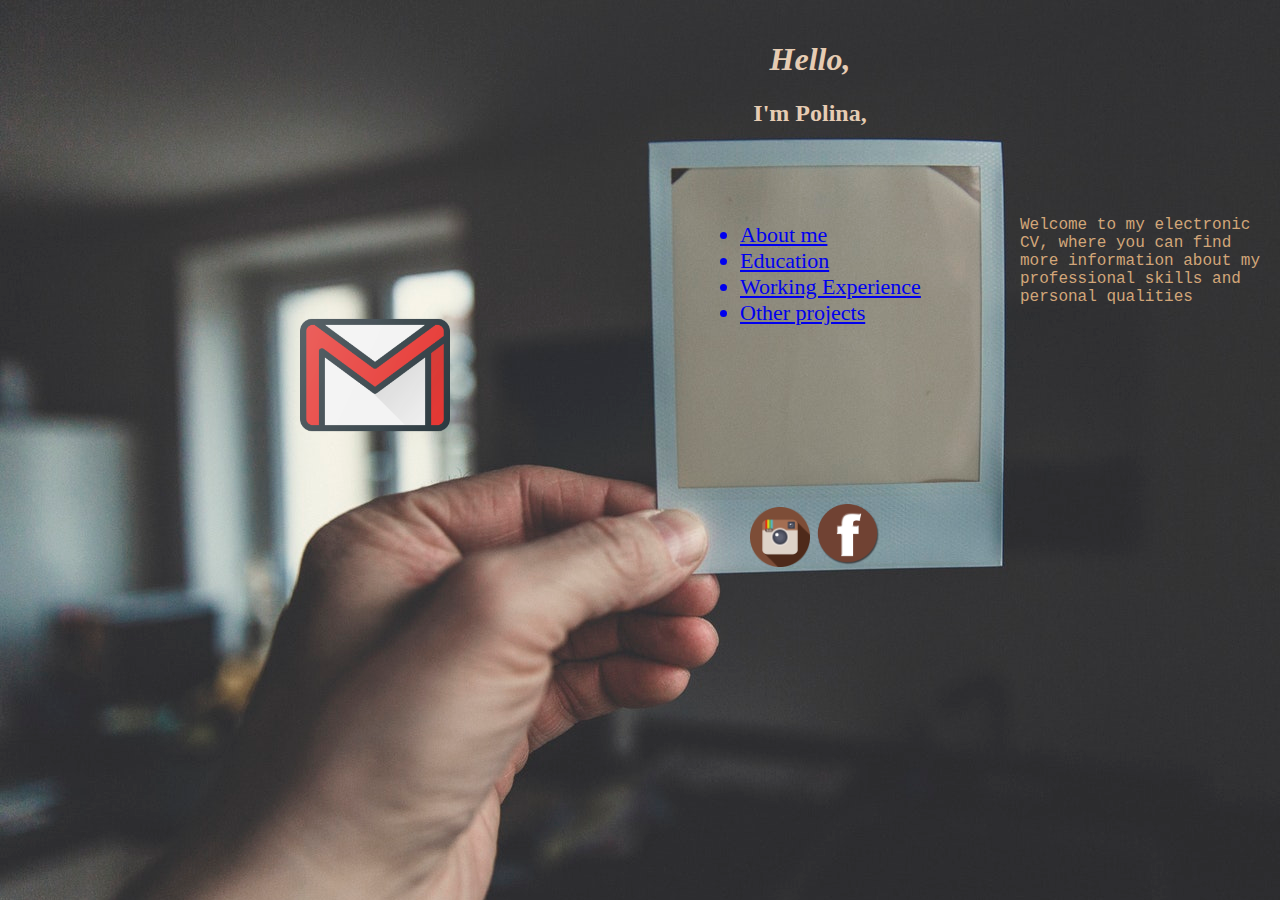
==== index.html @ 61243398 "Add files via upload" ====
<!DOCTYPE html>
<html>
	<head>
		<link rel="stylesheet" type="text/css" href="style.css">
	</head>
					<body background="fonn.jpg">
				<div id="container">
			<div id="intro">
		<title>Polina Lynova</title>
		<h1> <em> Hello, </em> <h1>
		<h2>I'm Polina, <br> </br> </h2>
		</div>
		<div>
		<p id="ryba">Welcome 
		to my electronic CV,
		where you can find more 
		information about my professional 
		skills and personal qualities</p>
			</div>
			</div>
						<div id="yo">
		<ul>
		<a href="about me.html" target="_blank">
										<li>About me</li></a>
										
		<a href="education.html" target="_blank"><li>Education</li>
		<a href="working experience.html" target="_blank"><li>Working Experience</li></a>
		<a href="other projects.html" target="_blank"><li>Other projects</li><a>
		</ul>
						</div>
								<div id="mykyt"> 
									<a href="mailto:lynova.taraz@gmail.com" target="_blank">
										<img src="gmail.png" width="150" height="150" border="0"></a>
											</div>

					<footer id="pups">
		<a href="https://www.instagram.com/worsegun/" target="_blank">
		<img src="inst1.png" width="60" height="60" border="0"></a>

		<a href="https://www.facebook.com/profile.php?id=100010182964223" target="_blank">
		<img src="fcb2.png" width="67" height="67" border="0"></a>
					</footer>
</body>
</html>
---- style.css ----
#container{
	width:1100px;
	margin: 0, auto;
	padding: 10px;
}
body{
margin: 0;
	padding: 0px;
}
h1, h2 {
	text-align: center;
}
#intro {
	padding-top: 10px;
	padding-left: 500px;
	color:#e6ccb3;
	font-family:Snell Roundhand, cursive;
}
#yo{
	width: 500px;
  height: 200px;
  position: absolute;
  top: 200px;
  left: 700px;
	color:black;
	font-family:'Libre Baskerville', serif;
	font-size: 22px;
}

#ryba {
  width: 250px;
  height: 90px;
  position: absolute;
  top: 200px;
  left: 1020px;
  color: #d2a679;
  font-family: "Courier";
}
#pups{
	position: absolute;
  top: 500px;
  left: 750px;
}
#mykyt {
position: absolute;
top: 300px;
  left: 300px;
}
.column{
width: 50%;
background-color: #ffdec0;
background-size: 100% 100%;
height:100%;
}
#hi{
position: absolute;

}
#lol{
position: absolute;
top: 100px;
  left: 150px;
}
#about{
	position: absolute;
top: 100px;
  left: 900px;
  width: 250px;
  height: 90px;
font-family: Palatino, serif
}
#priv{
	position: absolute;
top: 10px;
  left: 1250px;
}
#love{
	position: absolute;
top: 200px;
  left: 700px;
  size: 1000px;
}
#brisk{
	position: absolute;
top: 100px;
  left: 150px;
}
#work{
	position: absolute;
top: 550px;
  left: 900px;
  width: 300px;
  height: 90px;
font-family: Palatino, serif;
color: #FFB6C1; 
background-color: white;
font-size: 22px;
}
#puk{
	position: absolute;
top: 550px;
  left: 150px;
}
#oru{
	position: absolute;
top: 1450px;
  left: 150px;
}
#hip{
	position: absolute;
top: 970px;
  left: 150px;
}
#me{
	position: absolute;
top: 110px;
  left: 150px;
}
#bak{
	position: absolute;
top: 200px;
  left: 700px;
  size: 1000px;
}
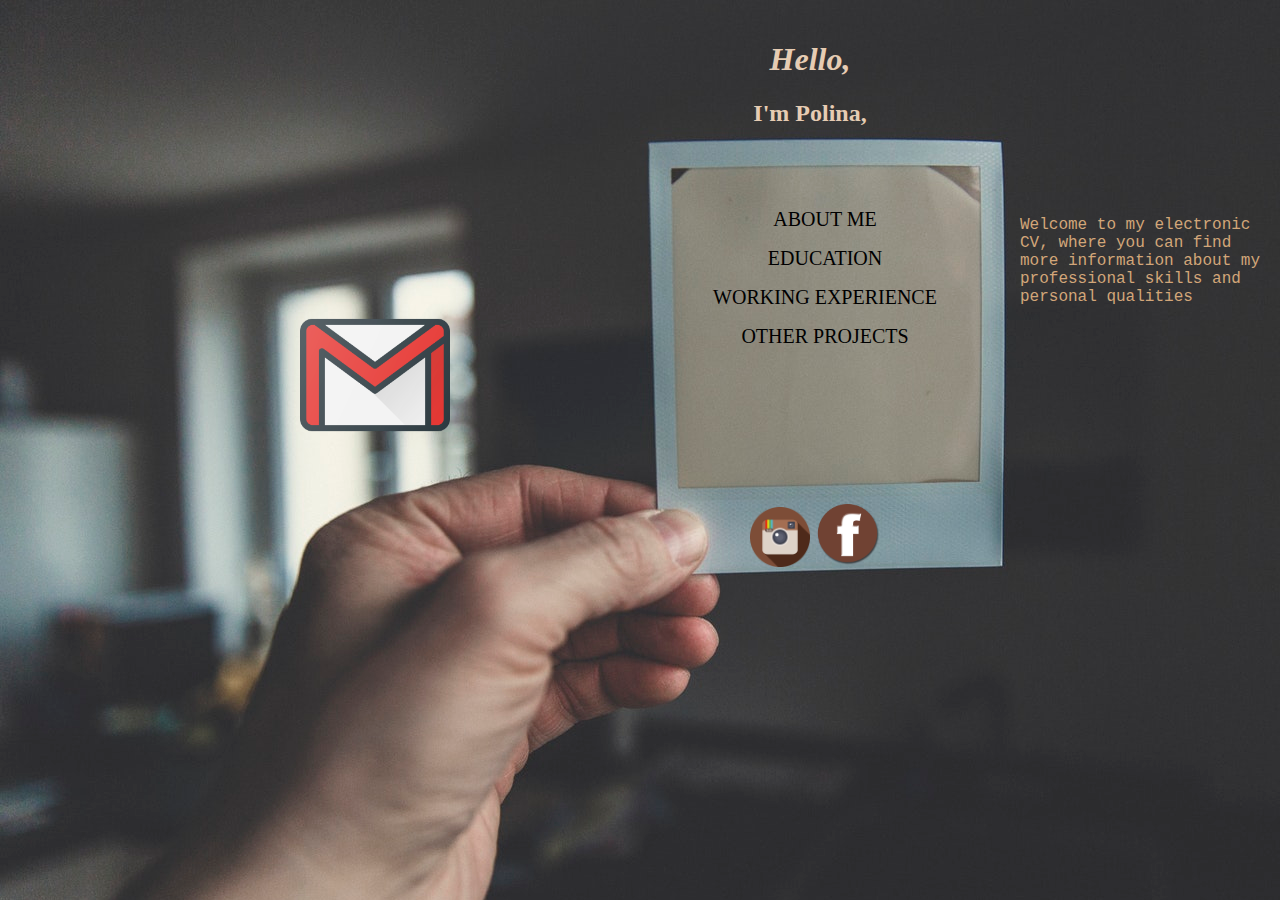
==== commit f465dc1c: "Add files via upload" ====
--- a/index.html
+++ b/index.html
@@ -19,13 +19,11 @@
 			</div>
 			</div>
 						<div id="yo">
-		<ul>
-		<a href="about me.html" target="_blank">
-										<li>About me</li></a>
-										
-		<a href="education.html" target="_blank"><li>Education</li>
-		<a href="working experience.html" target="_blank"><li>Working Experience</li></a>
-		<a href="other projects.html" target="_blank"><li>Other projects</li><a>
+		<ul id="nav">
+			<li><a href="about me.html" target="_blank" id="navi">About me</a></li>
+			<li><a href="education.html" target="_blank" id="navi">Education</a></li>
+			<li><a href="working experience.html" target="_blank" id="navi">Working Experience</li></a>
+			<li><a href="other projects.html" target="_blank" id="navi">Other projects</a></li>
 		</ul>
 						</div>
 								<div id="mykyt"> 
@@ -33,12 +31,12 @@
 										<img src="gmail.png" width="150" height="150" border="0"></a>
 											</div>
 
-					<footer id="pups">
-		<a href="https://www.instagram.com/worsegun/" target="_blank">
-		<img src="inst1.png" width="60" height="60" border="0"></a>
+												<footer id="pups">
+													<a href="https://www.instagram.com/worsegun/" target="_blank">
+														<img src="inst1.png" width="60" height="60" border="0"></a>
 
 		<a href="https://www.facebook.com/profile.php?id=100010182964223" target="_blank">
 		<img src="fcb2.png" width="67" height="67" border="0"></a>
-					</footer>
+					</footer >
 </body>
 </html>--- a/style.css
+++ b/style.css
@@ -15,6 +15,7 @@
 	padding-left: 500px;
 	color:#e6ccb3;
 	font-family:Snell Roundhand, cursive;
+	
 }
 #yo{
 	width: 500px;
@@ -26,6 +27,27 @@
 	font-family:'Libre Baskerville', serif;
 	font-size: 22px;
 }
+#nav { 
+list-style-type: none; 
+margin: 0; 
+padding: 0; 
+overflow: hidden;
+padding-right: 250px;
+} 
+#navi { 
+display: block; 
+padding: 8px; 
+font-family: Comic Sans MS, Comic Sans, cursive; 
+font-size: 20px; 
+text-transform: uppercase; 
+} 
+li a { 
+display: block; 
+color: black; 
+text-align: center; 
+padding: 14px 16px; 
+text-decoration: none; 
+} 
 
 #ryba {
   width: 250px;
@@ -40,6 +62,9 @@
 	position: absolute;
   top: 500px;
   left: 750px;
+}
+#facebook{
+	float: left;
 }
 #mykyt {
 position: absolute;
@@ -87,18 +112,21 @@
 }
 #work{
 	position: absolute;
-top: 550px;
+top: 600px;
   left: 900px;
-  width: 300px;
-  height: 90px;
-font-family: Palatino, serif;
-color: #FFB6C1; 
+  width: 390px;
+  height: 900px;
+font-family: "Arial";
+color: #FFDAB9; 
 background-color: white;
 font-size: 22px;
 }
+#lampa{
+	background-color: white;
+}
 #puk{
 	position: absolute;
-top: 550px;
+top: 600px;
   left: 150px;
 }
 #oru{
@@ -108,7 +136,7 @@
 }
 #hip{
 	position: absolute;
-top: 970px;
+top: 1020px;
   left: 150px;
 }
 #me{
@@ -118,7 +146,112 @@
 }
 #bak{
 	position: absolute;
-top: 200px;
+top: 50px;
   left: 700px;
   size: 1000px;
+}
+#proj{
+	position: absolute;
+top: 50px;
+  left: 100px;
+  width: 500px;
+  height: 900px;
+font-family: myFirstFont;
+    src: url(sansation_bold.woff);
+    font-weight: bold;
+color: red; 
+background-color: white;
+font-size: 22px;
+}
+
+
+#flex{
+	left: 200px;
+}
+#prr{
+	position: absolute;
+top: 700px;
+  left: 700px;
+  size: 1000px;
+}
+#gmaila{
+	position: absolute;
+top:1100px;
+  left: 880px;
+}
+#men{
+	position: absolute;
+top: 0px;
+  left: 1050px;
+}
+#masha{
+position: absolute;
+top: 110px;
+  left: 550px;	
+}
+#ed{
+	position: absolute;
+top: 110px;
+  left: 600px;
+  width: 500px;
+  height: 900px;
+font-family: myFirstFont;
+    src: url(sansation_bold.woff);
+    font-weight: bold;
+color: #e27450; 
+font-size: 22px;
+}
+#headerr{
+	position: absolute;
+top: 10px;
+  left: 1250px;
+}
+.share {
+			
+  border: 1px solid LightGrey;
+  position: absolute;
+  padding: 20px;
+  text-align: center;
+  width: 100%;
+  top: 2000px;
+  background-color: #545454;
+  
+}
+
+.share a:hover {
+  background: black;
+  color: #ffcc00;
+}
+.care {
+			
+  border: 1px solid LightGrey;
+  position: absolute;
+  padding: 20px;
+  text-align: center;
+  width: 150%;
+  left:0;
+  top: 1620px;
+  background-color: #545454;
+  
+}
+
+.care a:hover {
+
+  color: #ffcc00;
+}
+.panda{
+			
+  border: 1px solid LightGrey;
+  position: absolute;
+  padding: 20px;
+  text-align: center;
+  width: 100%;
+  top: 1500px;
+  background-color: #545454;
+  
+}
+
+.panda a:hover {
+  background: black;
+  color: #ffcc00;
 }